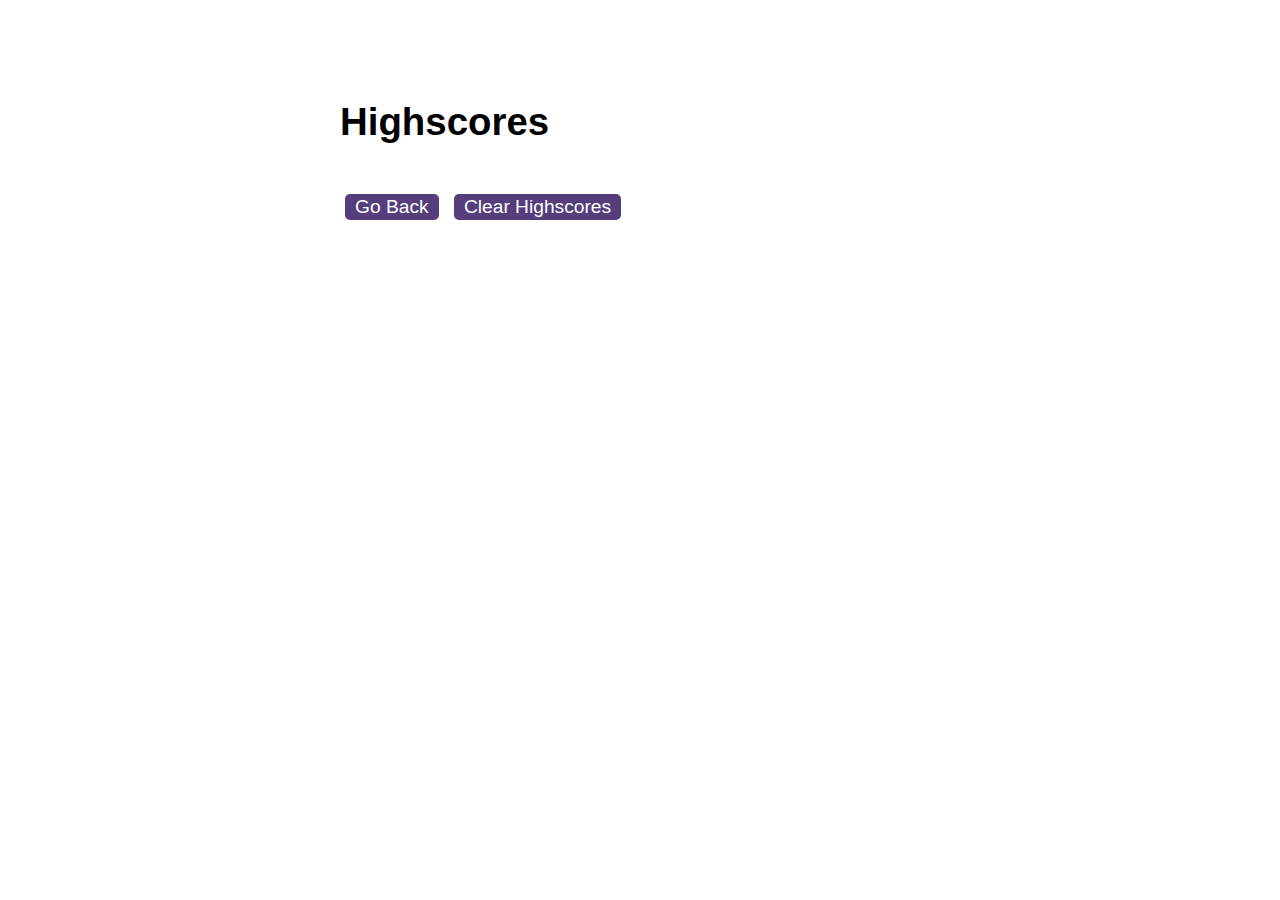
==== highscores.html @ 863b959d "adding proper files" ====
<!DOCTYPE html>
<html lang="en">
  <head>
    <meta charset="UTF-8" />
    <meta name="viewport" content="width=device-width, initial-scale=1.0" />
    <meta http-equiv="X-UA-Compatible" content="ie=edge" />
    <title>Highscores</title>

    <link rel="stylesheet" href="./assets/css/styles.css" />
  </head>

  <body>
    <div class="wrapper">
      <h1>Highscores</h1>
      <ol id="highscores"></ol>

      <a href="index.html"><button>Go Back</button></a>
      <button id="clear">Clear Highscores</button>
    </div>

    <script src="./assets/js/scores.js"></script>
  </body>
</html>
---- assets/css/styles.css ----
body {
  font-family: Arial;
  font-size: 120%;
}

a {
  color: #563d7c;
  text-decoration: none;
  transition: color 0.1s;
}

a:hover {
  color: #8570a5;
}

button {
  display: inline-block;
  margin: 5px;
  cursor: pointer;
  font-size: 100%;
  background-color: #563d7c;
  border-radius: 5px;
  padding: 2px 10px;
  color: white;
  border: 0;
  transition: background-color 0.1s;
}

button:hover {
  background-color: #8570a5;
}

.choices button {
  display: block;
}

input[type="text"] {
  font-size: 100%;
}

ol {
  padding-left: 0px;
  max-height: 400px;
  overflow: auto;
}

li {
  padding: 5px;
  list-style: decimal inside none;
}

li:nth-child(odd) {
  background-color: #f3edfc;
}

.wrapper {
  margin: 100px auto 0 auto;
  max-width: 600px;
}

.hide {
  display: none;
}

.start {
  text-align: center;
}

.scores {
  position: absolute;
  top: 10px;
  left: 10px;
}

.feedback {
  font-style: italic;
  font-size: 120%;
  margin-top: 20px;
  padding-top: 10px;
  color: gray;
  border-top: 2px solid #ccc;
}

.timer {
  position: absolute;
  top: 10px;
  right: 10px;
}
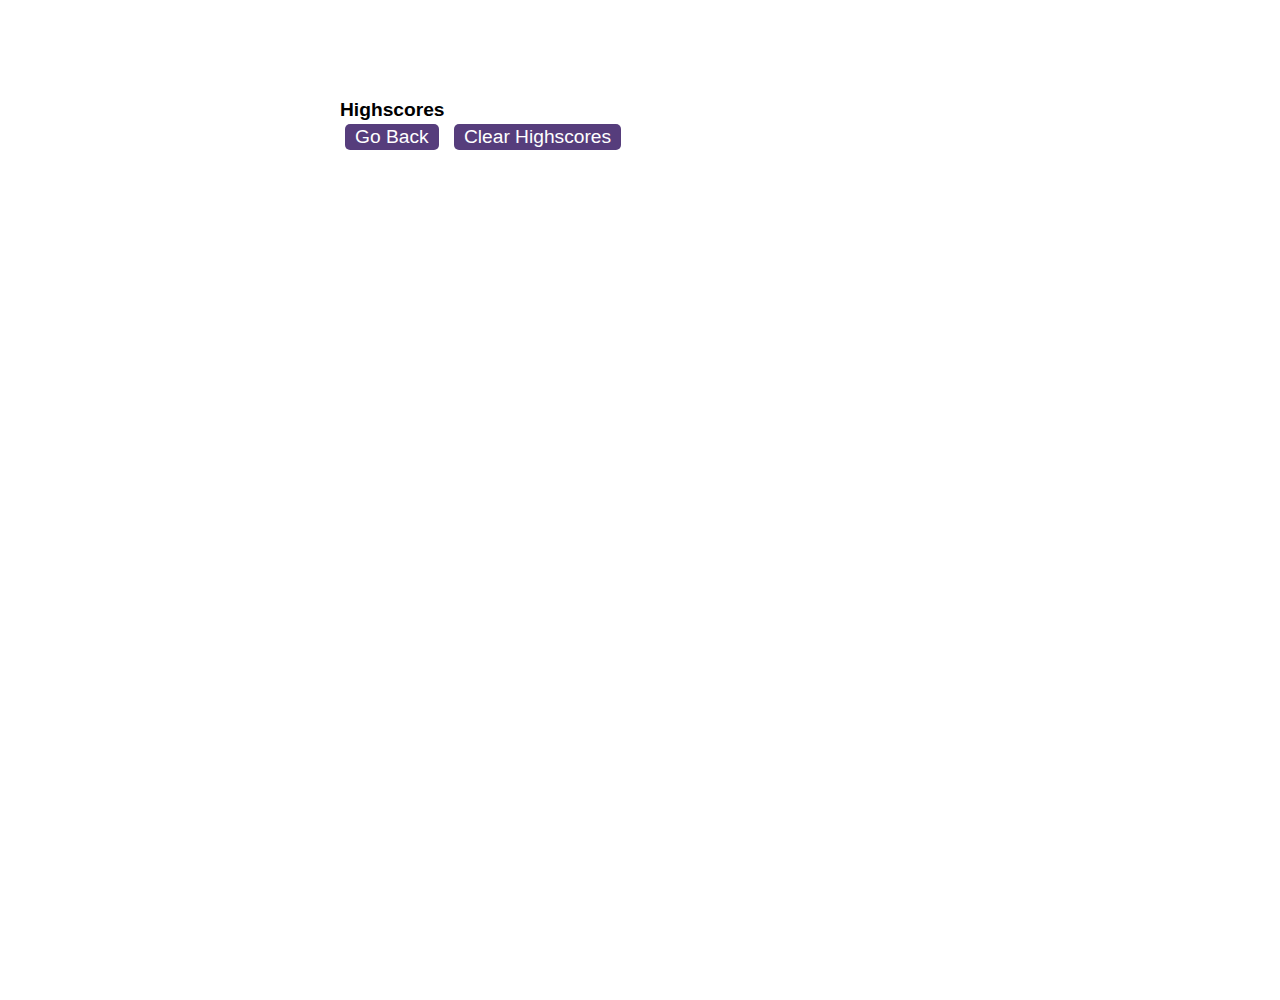
==== commit e14c59aa: "add css reset" ====
--- a/highscores.html
+++ b/highscores.html
@@ -3,9 +3,10 @@
   <head>
     <meta charset="UTF-8" />
     <meta name="viewport" content="width=device-width, initial-scale=1.0" />
-    <meta http-equiv="X-UA-Compatible" content="ie=edge" />
-    <title>Highscores</title>
+    
+    <title>Scoreboard</title>
 
+    <link rel="stylesheet" type="text/css" href="assets/css/reset.css">
     <link rel="stylesheet" href="./assets/css/styles.css" />
   </head>
 
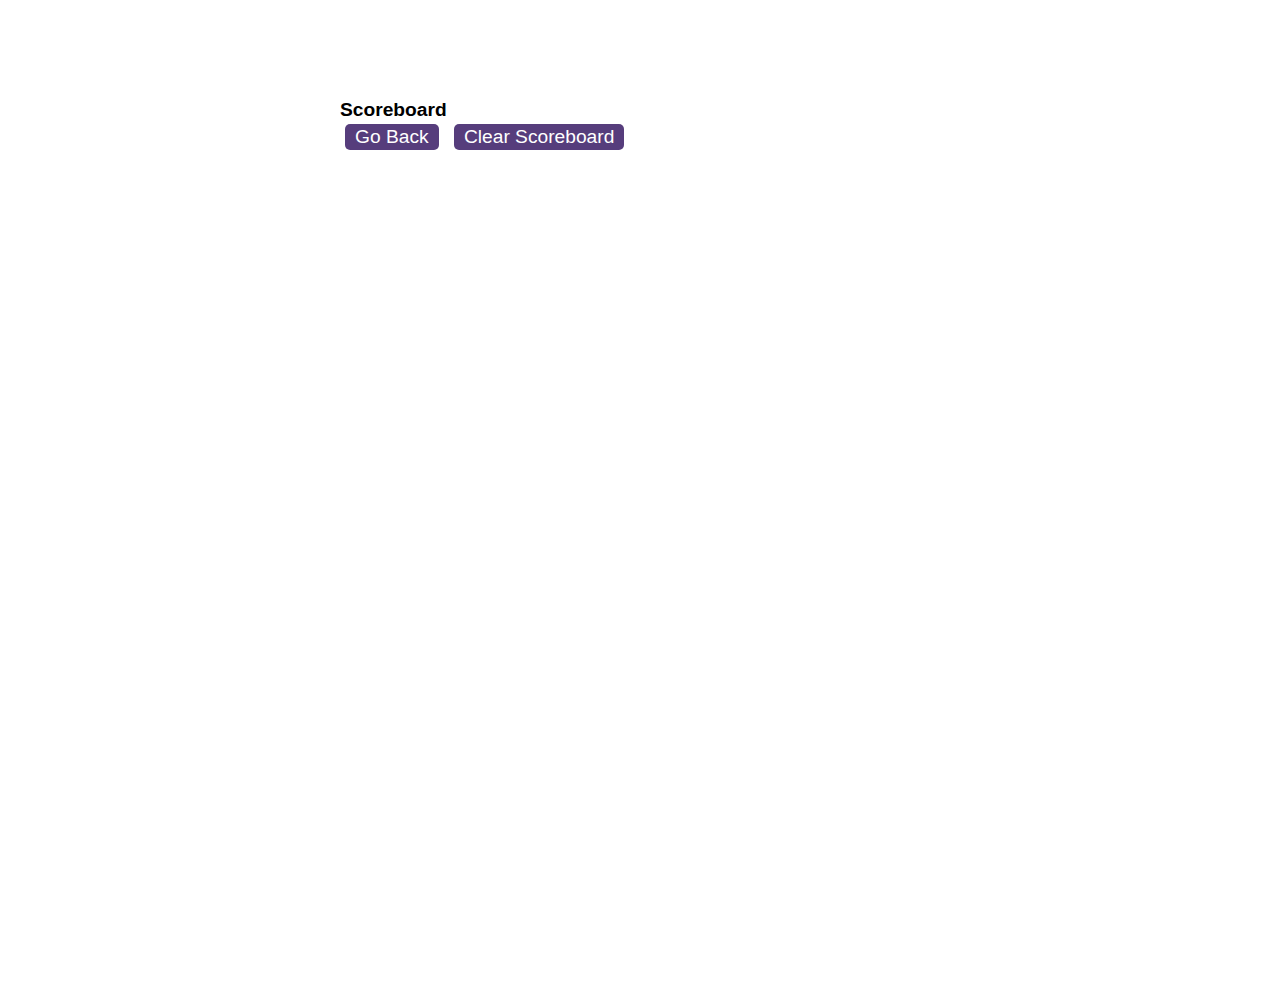
==== commit 4ce7a0e9: "tidy'd up code" ====
--- a/highscores.html
+++ b/highscores.html
@@ -12,11 +12,11 @@
 
   <body>
     <div class="wrapper">
-      <h1>Highscores</h1>
+      <h1>Scoreboard</h1>
       <ol id="highscores"></ol>
 
       <a href="index.html"><button>Go Back</button></a>
-      <button id="clear">Clear Highscores</button>
+      <button id="clear">Clear Scoreboard</button>
     </div>
 
     <script src="./assets/js/scores.js"></script>
